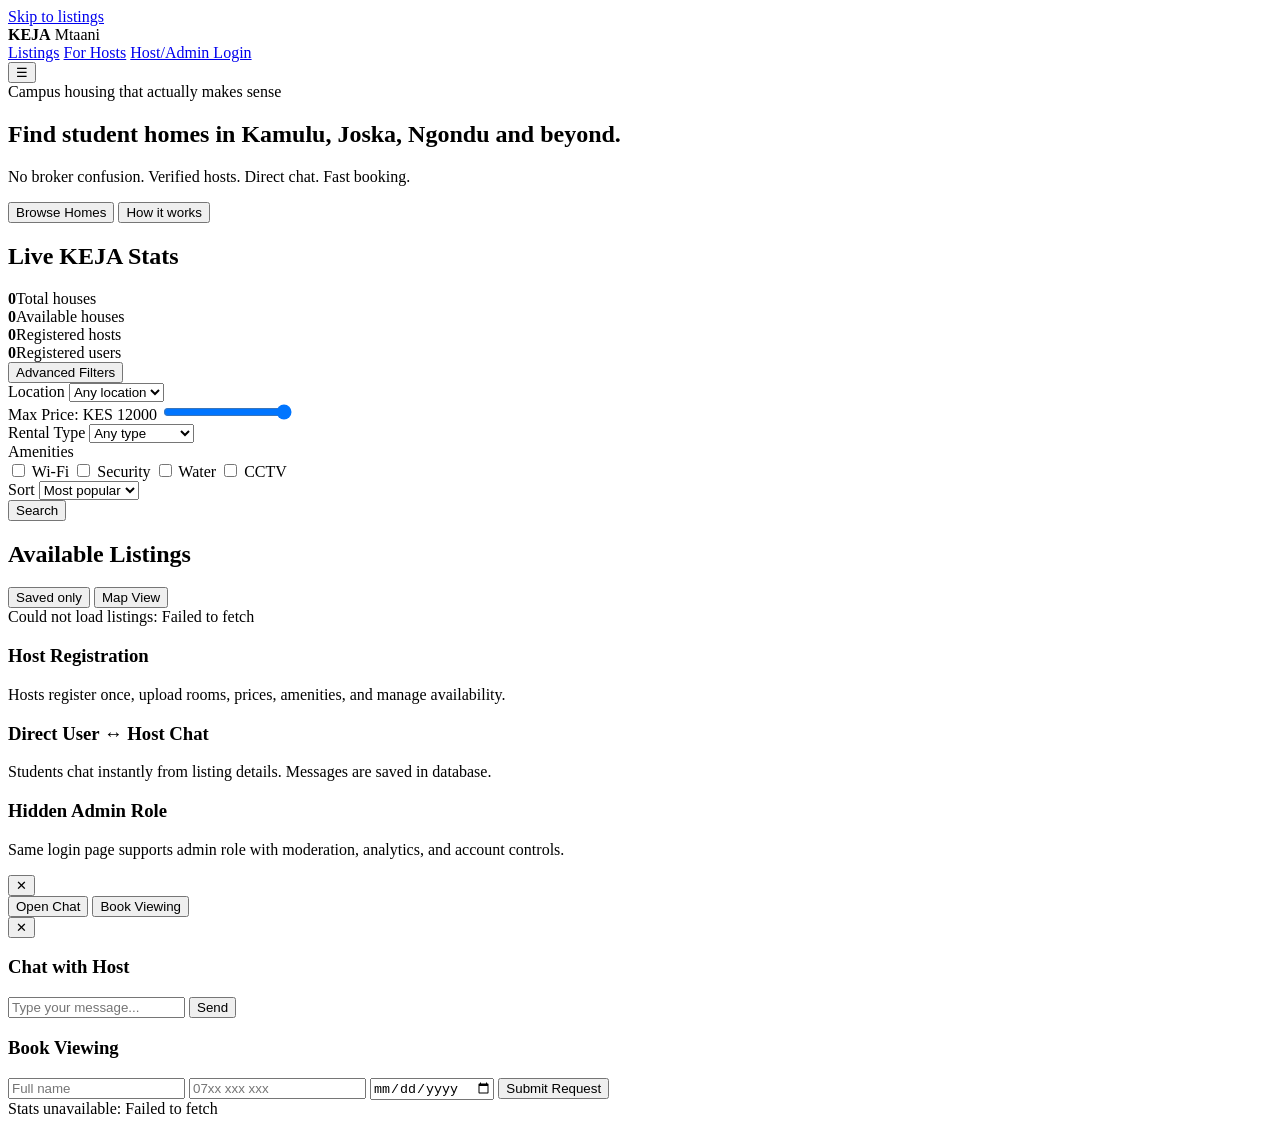
==== frontend/index.html @ 1512c339 "Fix backend deployment issues" ====
<!DOCTYPE html>
<html lang="en">
<head>
  <meta charset="UTF-8">
  <meta name="viewport" content="width=device-width, initial-scale=1.0">
  <title>KEJA Mtaani | Student Housing Kenya</title>
  <meta name="description" content="Find verified hostels, bedsitters, and one bedrooms near campus.">
  <link rel="preconnect" href="https://fonts.googleapis.com">
  <link rel="preconnect" href="https://fonts.gstatic.com" crossorigin>
  <link href="https://fonts.googleapis.com/css2?family=Inter:wght@400;500;700;800&family=Playfair+Display:wght@600;700&display=swap" rel="stylesheet">
  <link rel="preconnect" href="https://picsum.photos">
  <link rel="stylesheet" href="./styles.css">
</head>
<body>
  <div class="page-transition" id="pageTransition"></div>
  <div class="bg-overlay" aria-hidden="true"></div>
  <a href="#listingSection" class="skip-link">Skip to listings</a>

  <header class="topbar glass">
    <div class="container topbar-inner">
      <div class="brand">
        <strong>KEJA</strong>
        <span>Mtaani</span>
      </div>
      <nav class="menu" id="menu">
        <a href="#listingSection">Listings</a>
        <a href="#hostSection">For Hosts</a>
        <a href="./login.html">Host/Admin Login</a>
      </nav>
      <button id="menuBtn" class="icon-btn" aria-label="Open menu">☰</button>
    </div>
  </header>

  <section class="hero container">
    <div class="hero-main reveal slide-left">
      <span class="tag">Campus housing that actually makes sense</span>
      <h1>Find student homes in Kamulu, Joska, Ngondu and beyond.</h1>
      <p>No broker confusion. Verified hosts. Direct chat. Fast booking.</p>
      <div class="hero-actions">
        <button class="btn btn-primary pulse" id="ctaBrowse">Browse Homes</button>
        <button class="btn btn-secondary" id="ctaHow">How it works</button>
      </div>
    </div>
    <aside class="hero-side reveal slide-right">
      <h2>Live KEJA Stats</h2>
      <div class="stats">
        <div><strong id="totalHousesCount">0</strong><span>Total houses</span></div>
        <div><strong id="availableHousesCount">0</strong><span>Available houses</span></div>
        <div><strong id="hostsCount">0</strong><span>Registered hosts</span></div>
        <div><strong id="usersCount">0</strong><span>Registered users</span></div>
      </div>
    </aside>
  </section>

  <section class="container search-wrap reveal slide-up">
    <button class="filter-toggle btn btn-secondary" id="toggleFilters">Advanced Filters</button>
    <form id="searchForm" class="search-grid expanded">
      <div class="field">
        <label for="location">Location</label>
        <select id="location">
          <option value="">Any location</option>
          <option>Kamulu</option>
          <option>Joska</option>
          <option>Ngondu</option>
          <option>Kanisani</option>
        </select>
      </div>
      <div class="field">
        <label for="priceRange">Max Price: <span id="priceLabel">KES 12000</span></label>
        <input id="priceRange" type="range" min="3000" max="12000" value="12000" step="500">
      </div>
      <div class="field">
        <label for="rentalType">Rental Type</label>
        <select id="rentalType">
          <option value="">Any type</option>
          <option>Bedsitter</option>
          <option>Single Room</option>
          <option>One Bedroom</option>
        </select>
      </div>
      <div class="field amenity-field">
        <label>Amenities</label>
        <div class="amenities">
          <label><input type="checkbox" value="Wi-Fi"> Wi-Fi</label>
          <label><input type="checkbox" value="Security"> Security</label>
          <label><input type="checkbox" value="Water"> Water</label>
          <label><input type="checkbox" value="CCTV"> CCTV</label>
        </div>
      </div>
      <div class="field">
        <label for="sortBy">Sort</label>
        <select id="sortBy">
          <option value="popular">Most popular</option>
          <option value="low-price">Lowest price</option>
          <option value="high-price">Highest price</option>
          <option value="newest">Newest</option>
        </select>
      </div>
      <button class="btn btn-primary" type="submit">Search</button>
    </form>
  </section>

  <main id="listingSection" class="container">
    <div class="row-between reveal slide-up">
      <h2>Available Listings</h2>
      <div class="row-gap">
        <button class="btn btn-secondary" id="savedBtn" aria-pressed="false">Saved only</button>
        <button class="btn btn-secondary" id="mapBtn">Map View</button>
      </div>
    </div>

    <section class="map-box" id="mapBox"></section>
    <section id="skeletonGrid" class="grid skeleton-grid"></section>
    <section id="listingGrid" class="grid"></section>
    <section id="emptyState" class="empty">No matching listings. Try another filter.</section>
  </main>

  <section class="container info-grid reveal slide-up" id="hostSection">
    <article class="slide-left">
      <h3>Host Registration</h3>
      <p>Hosts register once, upload rooms, prices, amenities, and manage availability.</p>
    </article>
    <article class="slide-up">
      <h3>Direct User ↔ Host Chat</h3>
      <p>Students chat instantly from listing details. Messages are saved in database.</p>
    </article>
    <article class="slide-right" id="adminSection">
      <h3>Hidden Admin Role</h3>
      <p>Same login page supports admin role with moderation, analytics, and account controls.</p>
    </article>
  </section>

  <div class="modal" id="detailsModal" aria-hidden="true">
    <div class="modal-card">
      <button class="icon-btn modal-close" data-close="detailsModal">✕</button>
      <div id="modalContent"></div>
      <div class="row-gap">
        <button class="btn btn-secondary" id="chatOpenBtn">Open Chat</button>
        <button class="btn btn-primary" id="bookBtn">Book Viewing</button>
      </div>
    </div>
  </div>

  <div class="modal" id="chatModal" aria-hidden="true">
    <div class="modal-card">
      <button class="icon-btn modal-close" data-close="chatModal">✕</button>
      <h3>Chat with Host</h3>
      <div id="chatLog" class="chat-log"></div>
      <form id="chatForm" class="row-gap">
        <input id="chatInput" placeholder="Type your message..." required>
        <button class="btn btn-primary" type="submit">Send</button>
      </form>
    </div>
  </div>

  <div class="bottom-sheet" id="mobileSheet">
    <div class="sheet-handle"></div>
    <h3>Book Viewing</h3>
    <form id="bookingForm" class="sheet-form">
      <input id="bookName" placeholder="Full name" required>
      <input id="bookPhone" placeholder="07xx xxx xxx" required>
      <input id="bookDate" type="date" required>
      <button class="btn btn-primary" type="submit">Submit Request</button>
    </form>
  </div>

  <div class="toast" id="toast"></div>
  <script src="./config.js"></script>
  <script src="./app.js"></script>
</body>
</html>
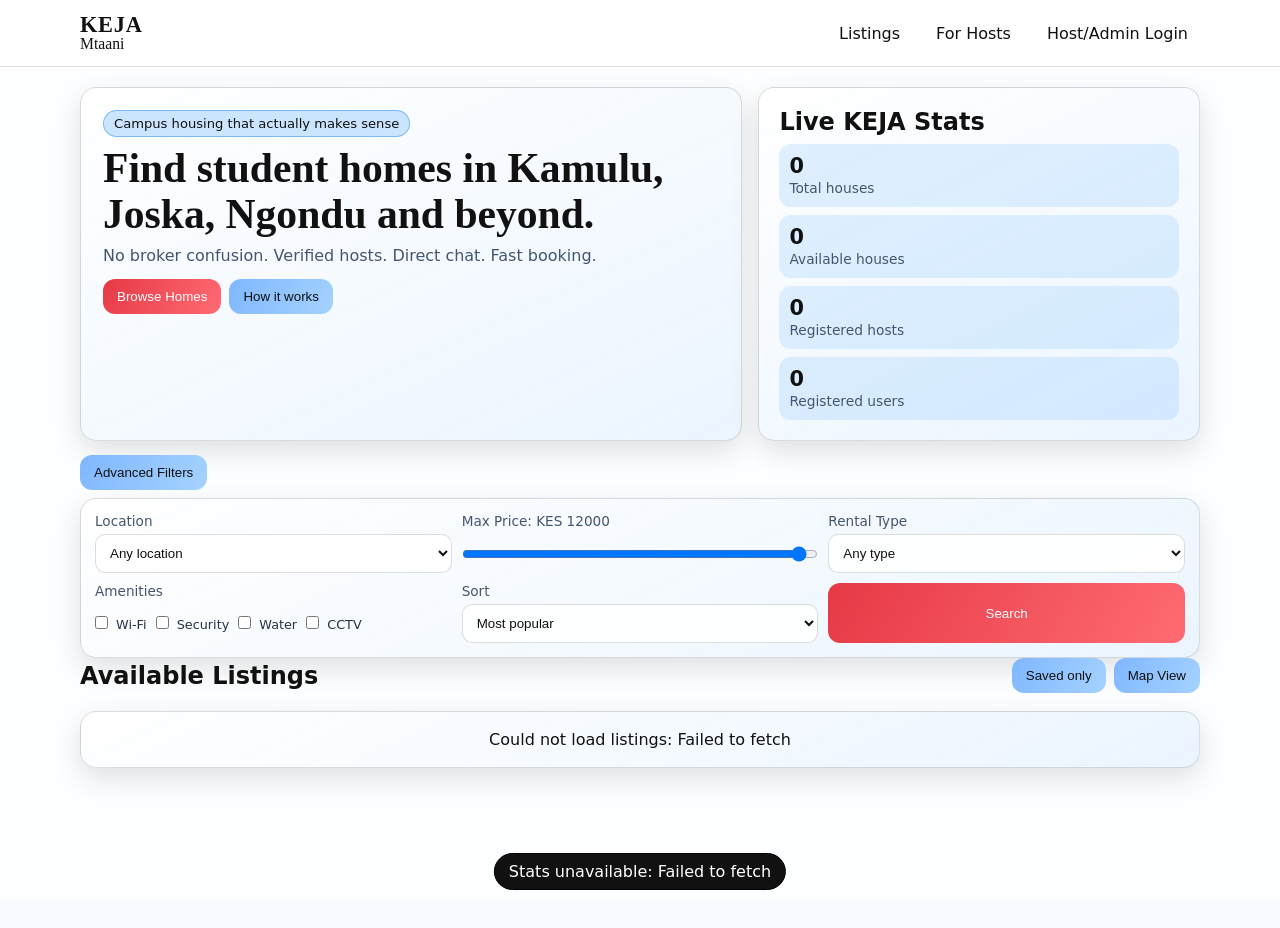
==== commit 9ba081ca: "initial commit" ====
--- a/frontend/index.html
+++ b/frontend/index.html
@@ -5,6 +5,8 @@
   <meta name="viewport" content="width=device-width, initial-scale=1.0">
   <title>KEJA Mtaani | Student Housing Kenya</title>
   <meta name="description" content="Find verified hostels, bedsitters, and one bedrooms near campus.">
+  <meta name="theme-color" content="#0f172a">
+  <meta name="color-scheme" content="light">
   <link rel="preconnect" href="https://fonts.googleapis.com">
   <link rel="preconnect" href="https://fonts.gstatic.com" crossorigin>
   <link href="https://fonts.googleapis.com/css2?family=Inter:wght@400;500;700;800&family=Playfair+Display:wght@600;700&display=swap" rel="stylesheet">
--- a/frontend/styles.css
+++ b/frontend/styles.css
@@ -0,0 +1,146 @@
+:root {
+  --bg: #f8fbff;
+  --text: #111111;
+  --muted: #43566f;
+  --accent: #e63946;
+  --glass: rgba(255, 255, 255, 0.86);
+  --border: rgba(17, 17, 17, 0.14);
+}
+* { box-sizing: border-box; margin: 0; padding: 0; }
+body { font-family: "Inter", "Segoe UI", system-ui, sans-serif; color: var(--text); background: var(--bg); min-height: 100vh; }
+.bg-video { position: fixed; inset: 0; width: 100%; height: 100%; object-fit: cover; z-index: -2; }
+.bg-overlay { position: fixed; inset: 0; background: rgba(255, 255, 255, 0.78); z-index: -1; }
+.container { width: min(1120px, 92%); margin: 0 auto; }
+.skip-link { position: absolute; left: -999px; top: 8px; background: #fff; color: #000; padding: 8px 10px; border-radius: 8px; }
+.skip-link:focus { left: 8px; z-index: 99; }
+.page-transition { position: fixed; inset: 0; background: linear-gradient(135deg, #ffffff, #d8ebff); z-index: 999; transform: scaleY(1); transform-origin: top; transition: transform .75s ease; }
+.page-transition.done { transform: scaleY(0); }
+.glass { backdrop-filter: blur(10px); background: var(--glass); border-bottom: 1px solid var(--border); }
+.topbar { position: sticky; top: 0; z-index: 20; }
+.topbar-inner { min-height: 66px; display: flex; align-items: center; justify-content: space-between; }
+.brand { display: flex; flex-direction: column; line-height: 1; }
+.brand strong { font-size: 1.4rem; letter-spacing: .7px; color: #111; font-family: "Playfair Display", Georgia, serif; }
+.brand span { color: #111; font-size: .98rem; font-family: "Brush Script MT", "Segoe Script", cursive; }
+.menu { display: flex; gap: 12px; }
+.menu a { color: #111; text-decoration: none; padding: 7px 12px; border-radius: 999px; transition: .2s; }
+.menu a:hover { background: rgba(146, 201, 255, .35); color: #111; }
+.icon-btn { border: 1px solid var(--border); background: #fff; color: #111; border-radius: 10px; width: 40px; height: 40px; cursor: pointer; }
+#menuBtn { display: none; }
+.hero { display: grid; grid-template-columns: 1.2fr .8fr; gap: 16px; margin-top: 20px; }
+.hero-main, .hero-side, .search-grid, .grid article, .info-grid article, .modal-card, .map-box, .empty {
+  background: linear-gradient(155deg, rgba(255,255,255,.92), rgba(232,243,255,.86));
+  border: 1px solid var(--border);
+  border-radius: 16px;
+  box-shadow: 0 10px 28px rgba(0,0,0,.12);
+}
+.hero-main { padding: 22px; }
+.tag { display: inline-block; background: rgba(146, 201, 255, .46); border: 1px solid rgba(120, 183, 245, .95); padding: 5px 10px; border-radius: 999px; font-size: .82rem; margin-bottom: 9px; }
+h1 { font-size: clamp(1.6rem, 3.8vw, 2.6rem); line-height: 1.1; margin-bottom: 8px; font-family: "Playfair Display", Georgia, serif; }
+.hero-main p { color: var(--muted); margin-bottom: 14px; }
+.hero-side { padding: 20px; }
+.stats { display: grid; gap: 8px; margin-top: 8px; }
+.stats div { background: rgba(146, 201, 255, .28); border-radius: 12px; padding: 10px; }
+.stats strong { display: block; font-size: 1.3rem; }
+.stats span { color: var(--muted); font-size: .86rem; }
+.hero-actions, .row-gap { display: flex; gap: 8px; flex-wrap: wrap; }
+.btn { border: none; border-radius: 12px; padding: 10px 14px; color: #fff; cursor: pointer; transition: transform .2s, filter .2s; }
+.btn:hover { transform: translateY(-1px); filter: brightness(1.08); }
+.btn-primary { background: linear-gradient(120deg, var(--accent), #ff6b72); }
+.btn-secondary { background: linear-gradient(120deg, #7fb7ff, #a5d2ff); color: #111; }
+.search-wrap { margin-top: 14px; }
+.filter-toggle { margin-bottom: 8px; }
+.search-grid { display: grid; gap: 10px; grid-template-columns: repeat(3, 1fr); padding: 14px; max-height: 0; overflow: hidden; opacity: 0; transition: max-height .5s ease, opacity .3s ease; }
+.search-grid.expanded { max-height: 480px; opacity: 1; }
+.field { display: grid; gap: 5px; }
+.field label { color: var(--muted); font-size: .85rem; }
+input, select { background: rgba(255,255,255,.9); border: 1px solid var(--border); color: #111; border-radius: 10px; padding: 10px; }
+input::placeholder { color: #5a6e89; }
+.amenities { display: flex; gap: 9px; flex-wrap: wrap; }
+.amenities label { font-size: .8rem; color: #253245; }
+.amenities input { margin-right: 4px; }
+main { margin-top: 16px; }
+.row-between { display: flex; justify-content: space-between; align-items: center; margin-bottom: 8px; }
+.map-box { padding: 10px; margin-bottom: 10px; display: none; }
+.map-box.active { display: block; }
+.grid { display: grid; grid-template-columns: repeat(3, 1fr); gap: 12px; }
+.grid article { overflow: hidden; position: relative; transform-style: preserve-3d; transition: transform .2s ease, box-shadow .2s ease; }
+.grid article:hover { box-shadow: 0 16px 36px rgba(0,0,0,.18); }
+.cover { width: 100%; height: 180px; object-fit: cover; display: block; }
+.card-body { padding: 11px; display: grid; gap: 6px; }
+.meta { color: var(--muted); font-size: .9rem; }
+.pills { display: flex; gap: 6px; flex-wrap: wrap; }
+.pill { background: rgba(146, 201, 255, .30); font-size: .75rem; border-radius: 999px; padding: 3px 8px; }
+.actions { display: flex; gap: 7px; }
+.badge { position: absolute; left: 10px; top: 10px; font-size: .75rem; background: rgba(255,255,255,.94); border: 1px solid var(--border); border-radius: 999px; padding: 3px 8px; }
+.save { position: absolute; right: 10px; top: 10px; width: 33px; height: 33px; border-radius: 999px; border: 1px solid var(--border); cursor: pointer; background: rgba(255,255,255,.95); }
+.save.active { color: #e11d48; }
+.skeleton-grid article { height: 330px; background: linear-gradient(90deg, rgba(255,255,255,.45), rgba(181,220,255,.8), rgba(255,255,255,.45)); background-size: 200% 100%; animation: skeleton 1.2s infinite; }
+@keyframes skeleton { 0% { background-position: 200% 0; } 100% { background-position: -200% 0; } }
+.empty { text-align: center; padding: 18px; margin-top: 10px; display: none; }
+.info-grid { margin: 18px auto 22px; display: grid; grid-template-columns: repeat(3, 1fr); gap: 12px; }
+.info-grid article { padding: 14px; }
+.info-grid p { color: var(--muted); margin-top: 4px; }
+.modal { position: fixed; inset: 0; background: rgba(0,0,0,.5); display: none; align-items: center; justify-content: center; padding: 12px; z-index: 40; }
+.modal.open { display: flex; }
+.modal.exit { animation: fadeOut .24s forwards; }
+.modal-card { width: min(680px, 100%); padding: 14px; position: relative; max-height: 90vh; overflow-y: auto; }
+.modal-card.slide-in-right { animation: slideInRight .35s ease forwards; }
+.modal-card.slide-out-right { animation: slideOutRight .24s ease forwards; }
+.modal-close { position: absolute; right: 12px; top: 12px; }
+.chat-log { min-height: 160px; max-height: 280px; overflow-y: auto; border: 1px solid var(--border); border-radius: 12px; padding: 8px; margin: 8px 0; }
+.bubble { background: rgba(146, 201, 255, .24); border-radius: 10px; padding: 7px 9px; margin: 4px 0; }
+.bottom-sheet { position: fixed; left: 0; right: 0; bottom: -90%; background: #ffffff; border-top: 1px solid var(--border); border-radius: 20px 20px 0 0; z-index: 42; transition: bottom .35s, transform .35s; padding: 12px 12px 20px; }
+.bottom-sheet.open { bottom: 0; }
+@media (min-width: 721px) {
+  .bottom-sheet {
+    left: 50%;
+    right: auto;
+    transform: translateX(-50%) translateY(0);
+    max-width: 440px;
+    width: calc(100% - 32px);
+    border-radius: 20px;
+    border: 1px solid var(--border);
+    box-shadow: 0 18px 50px rgba(15, 23, 42, 0.18);
+  }
+  .bottom-sheet.open {
+    bottom: 32px;
+  }
+}
+.bottom-sheet.slide-out-down { animation: slideOutDown .28s ease forwards; }
+.sheet-handle { width: 48px; height: 4px; background: #8ca0b9; border-radius: 999px; margin: 2px auto 10px; }
+.sheet-form { display: grid; gap: 8px; }
+.toast { position: fixed; bottom: 10px; left: 50%; transform: translateX(-50%); background: #111; color: #fff; border: 1px solid #000; border-radius: 999px; padding: 8px 14px; opacity: 0; transition: opacity .2s; z-index: 50; }
+.toast.show { opacity: 1; }
+.reveal { opacity: 0; transform: translateY(18px); transition: .55s; }
+.reveal.show { opacity: 1; transform: translateY(0); }
+.slide-left { transform: translateX(-34px); opacity: 0; }
+.slide-right { transform: translateX(34px); opacity: 0; }
+.slide-up { transform: translateY(30px); opacity: 0; }
+.slide-down { transform: translateY(-26px); opacity: 0; }
+.show.slide-left,
+.show.slide-right,
+.show.slide-up,
+.show.slide-down { transform: translate(0, 0); opacity: 1; transition: transform .65s cubic-bezier(.2,.9,.2,1), opacity .6s; }
+.pulse { animation: pulse 1.8s infinite; }
+@keyframes pulse { 50% { transform: scale(1.03); } }
+@keyframes slideInRight { from { opacity: 0; transform: translateX(34px); } to { opacity: 1; transform: translateX(0); } }
+@keyframes slideOutRight { from { opacity: 1; transform: translateX(0); } to { opacity: 0; transform: translateX(40px); } }
+@keyframes slideOutDown { from { transform: translateY(0); opacity: 1; } to { transform: translateY(100%); opacity: 0; } }
+@keyframes fadeOut { to { opacity: 0; } }
+@media (max-width: 920px) {
+  .hero { grid-template-columns: 1fr; }
+  .search-grid { grid-template-columns: repeat(2, 1fr); }
+  .grid { grid-template-columns: repeat(2, 1fr); }
+  .info-grid { grid-template-columns: 1fr; }
+}
+@media (max-width: 720px) {
+  #menuBtn { display: inline-block; }
+  .menu { display: none; position: absolute; top: 60px; right: 4%; background: #fff; border: 1px solid var(--border); border-radius: 12px; flex-direction: column; padding: 8px; }
+  .menu.open { display: flex; }
+  .menu.slide-in { animation: slideInRight .28s ease forwards; }
+  .menu.slide-out { animation: slideOutRight .24s ease forwards; }
+  .search-grid, .grid { grid-template-columns: 1fr; }
+}
+@media (prefers-reduced-motion: reduce) {
+  .pulse, .reveal, .grid article, .page-transition { animation: none !important; transition: none !important; }
+}
